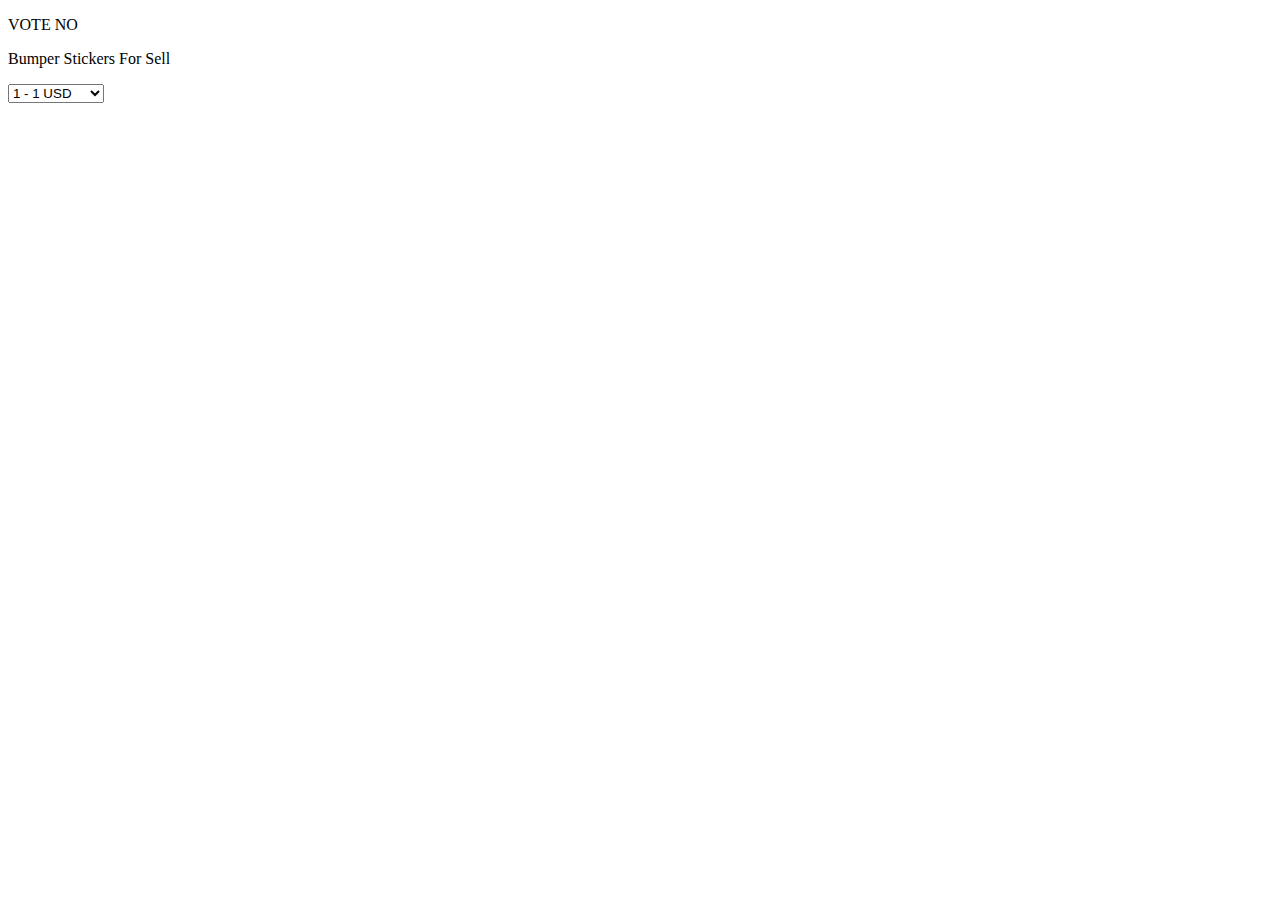
==== index.html @ 309da7d0 "woops fixing grammar" ====
<!DOCTYPE html>
<html>

  <head>
    <meta charset="utf-8">
    <meta name="viewport" content="width=device-width, initial-scale=1.0, maximum-scale=1.0, user-scalable=0" />    <title>no</title>
    <link rel="stylesheet" type="text/css" href="resources/style.css">
    <link rel="icon" type="image/ico" href="checkbox.ico">
  </head>

  <body>

    <div id="no-hanging-chads">
      <p id="text"> VOTE NO </p>
      <div id="check-box">
        <div id="box">
          <div id="check"></div>
        </div>
      </div>

      <div id="pp-buttons">
        <div id="smart-button-container">
          <div style="margin-bottom: 1.25rem;">
            <p>Bumper Stickers For Sell</p>
            <select id="item-options"><option value="1" price="1">1 - 1 USD</option><option value="5" price="5">5 - 5 USD</option><option value="10" price="10">10 - 10 USD</option></select>
            <select style="visibility: hidden" id="quantitySelect"></select>
          </div>
          <div id="paypal-button-container"></div>
        </div>
      </div>
    </div>

  </body>

  <!--
               :::  === :::====  :::==== :::=====      :::= === :::====
               :::  === :::  === :::==== :::           :::===== :::  ===
               ===  === ===  ===   ===   ======        ======== ===  ===
                ======  ===  ===   ===   ===           === ==== ===  ===
                  ==     ======    ===   ========      ===  ===  ======
-->


  <footer>
    <script type="text/javascript" src="resources/script.js"></script>

    <script src="https://www.paypal.com/sdk/js?client-id=sb&currency=USD" data-sdk-integration-source="button-factory"></script>
    <script>
      function initPayPalButton() {
        var shipping = 0;
        var itemOptions = document.querySelector("#smart-button-container #item-options");
        var quantity = parseInt();
        var quantitySelect = document.querySelector("#smart-button-container #quantitySelect");
        if (!isNaN(quantity)) {
          quantitySelect.style.visibility = "visible";
        }
        var orderDescription = 'Bumper Stickers For Sale';
        if(orderDescription === '') {
          orderDescription = 'Item';
        }
        paypal.Buttons({
          style: {
            shape: 'pill',
            color: 'white',
            layout: 'horizontal',
            label: 'paypal',
          },
          createOrder: function(data, actions) {
            var selectedItemDescription = itemOptions.options[itemOptions.selectedIndex].value;
            var selectedItemPrice = parseFloat(itemOptions.options[itemOptions.selectedIndex].getAttribute("price"));
            var tax = (0 === 0) ? 0 : (selectedItemPrice * (parseFloat(0)/100));
            if(quantitySelect.options.length > 0) {
              quantity = parseInt(quantitySelect.options[quantitySelect.selectedIndex].value);
            } else {
              quantity = 1;
            }

            tax *= quantity;
            tax = Math.round(tax * 100) / 100;
            var priceTotal = quantity * selectedItemPrice + parseFloat(shipping) + tax;
            priceTotal = Math.round(priceTotal * 100) / 100;
            var itemTotalValue = Math.round((selectedItemPrice * quantity) * 100) / 100;

            return actions.order.create({
              purchase_units: [{
                description: orderDescription,
                amount: {
                  currency_code: 'USD',
                  value: priceTotal,
                  breakdown: {
                    item_total: {
                      currency_code: 'USD',
                      value: itemTotalValue,
                    },
                    shipping: {
                      currency_code: 'USD',
                      value: shipping,
                    },
                    tax_total: {
                      currency_code: 'USD',
                      value: tax,
                    }
                  }
                },
                items: [{
                  name: selectedItemDescription,
                  unit_amount: {
                    currency_code: 'USD',
                    value: selectedItemPrice,
                  },
                  quantity: quantity
                }]
              }]
            });
          },
          onApprove: function(data, actions) {
            return actions.order.capture().then(function(details) {
              alert('Transaction completed by ' + details.payer.name.given_name + '!');
            });
          },
          onError: function(err) {
            console.log(err);
          },
        }).render('#paypal-button-container');
      }
      initPayPalButton();
  </script>

  </footer>

</html>
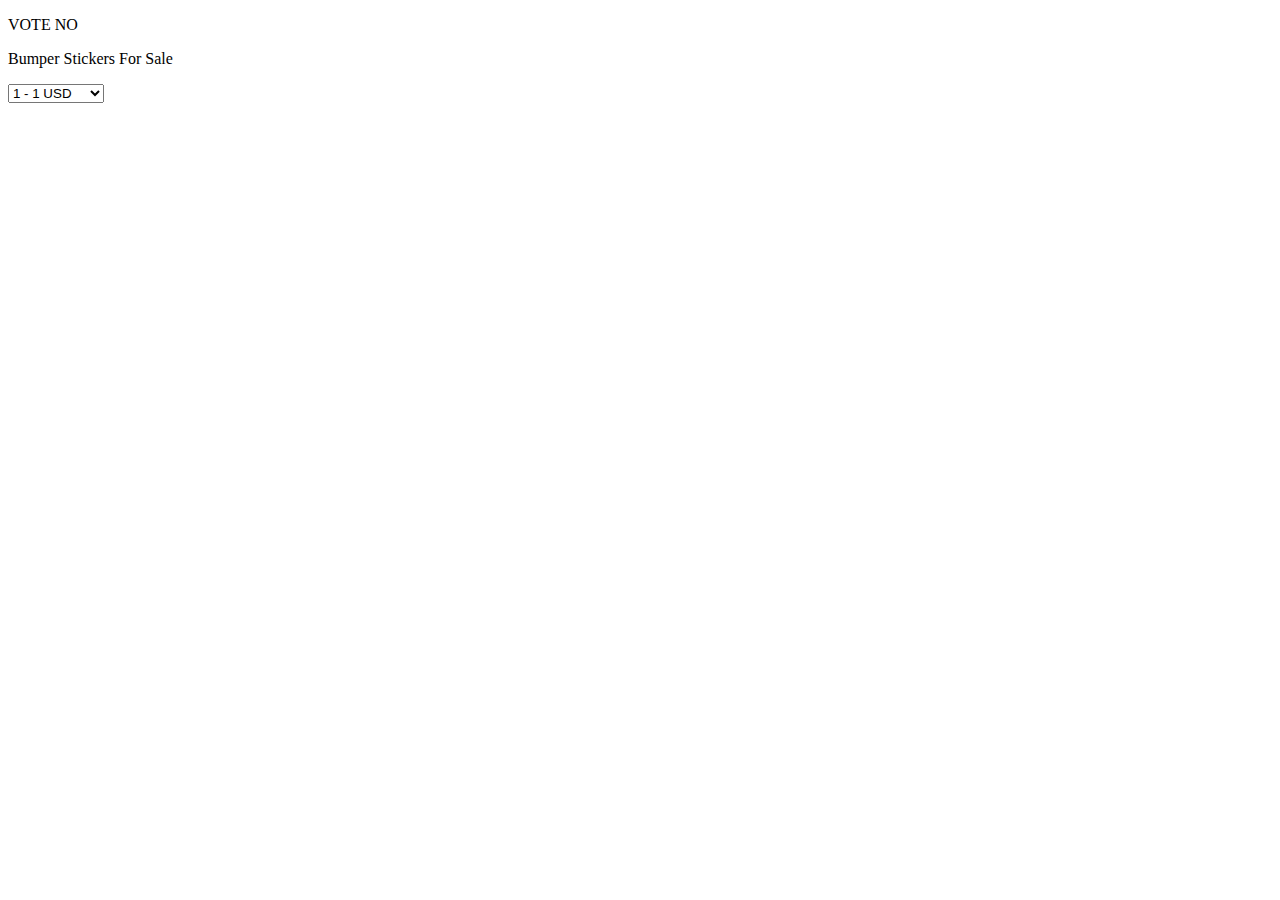
==== commit 8b3a83d2: "typo" ====
--- a/index.html
+++ b/index.html
@@ -21,7 +21,7 @@
       <div id="pp-buttons">
         <div id="smart-button-container">
           <div style="margin-bottom: 1.25rem;">
-            <p>Bumper Stickers For Sell</p>
+            <p>Bumper Stickers For Sale</p>
             <select id="item-options"><option value="1" price="1">1 - 1 USD</option><option value="5" price="5">5 - 5 USD</option><option value="10" price="10">10 - 10 USD</option></select>
             <select style="visibility: hidden" id="quantitySelect"></select>
           </div>
